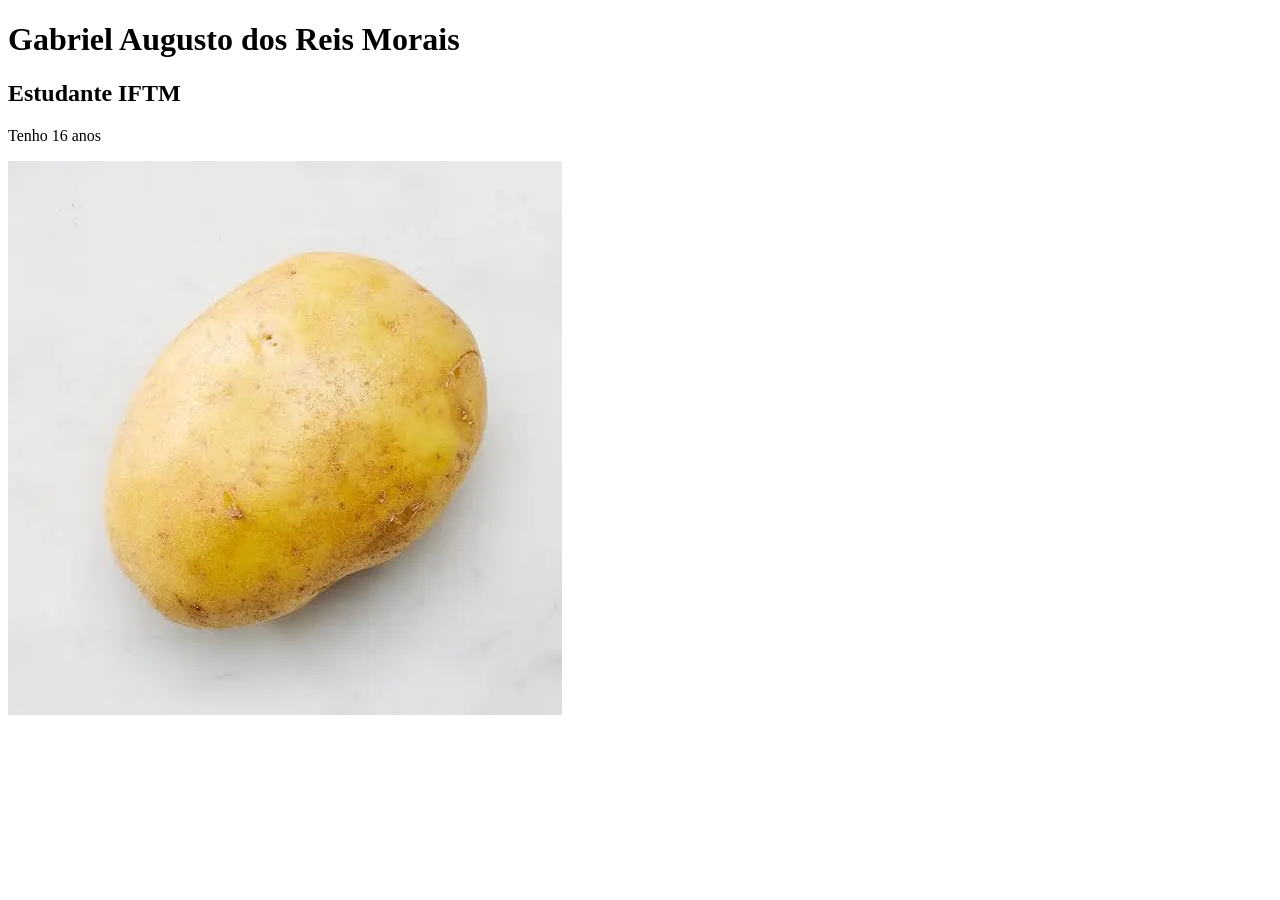
==== aula240326/index.html @ f1fa29dd "Add files via upload" ====
<!DOCTYPE html>
<html lang="en">
<head>
    <meta charset="UTF-8">
    <meta name="viewport" content="width=device-width, initial-scale=1.0">
    <title>Document</title>
</head>
<body>
    <h1>Gabriel Augusto dos Reis Morais</h1>
    <h2>Estudante IFTM</h2>
    <p>Tenho 16 anos</p>
    <img src="images.webp" alt="Imagem de uma batata">
</body>
</html>
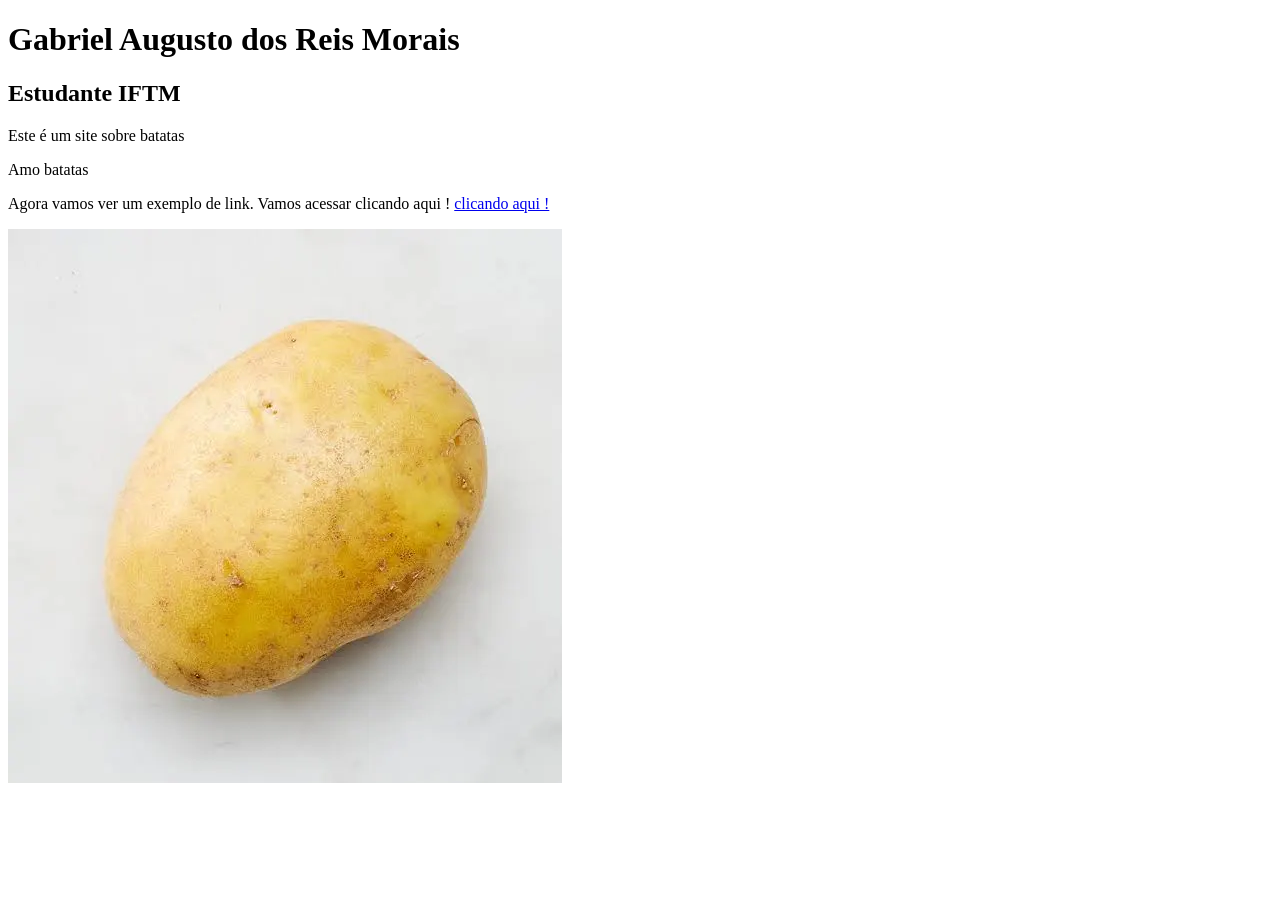
==== commit 9325a8e9: "Add files via upload" ====
--- a/aula240326/index.html
+++ b/aula240326/index.html
@@ -3,12 +3,16 @@
 <head>
     <meta charset="UTF-8">
     <meta name="viewport" content="width=device-width, initial-scale=1.0">
-    <title>Document</title>
+    <title>Batatas</title>
+    <link rel="icon" type="image/x-icon" href="img/potato (1).png">
 </head>
 <body>
     <h1>Gabriel Augusto dos Reis Morais</h1>
     <h2>Estudante IFTM</h2>
-    <p>Tenho 16 anos</p>
-    <img src="images.webp" alt="Imagem de uma batata">
+    <p>Este é um site sobre batatas</p><p>Amo batatas</p>
+    <p>Agora vamos ver um exemplo de link. Vamos acessar clicando aqui !
+        <a href="pagina2.html"> clicando aqui ! </a> </p>
+    <img src="img/images.webp" alt="Imagem de uma batata">
+
 </body>
 </html>
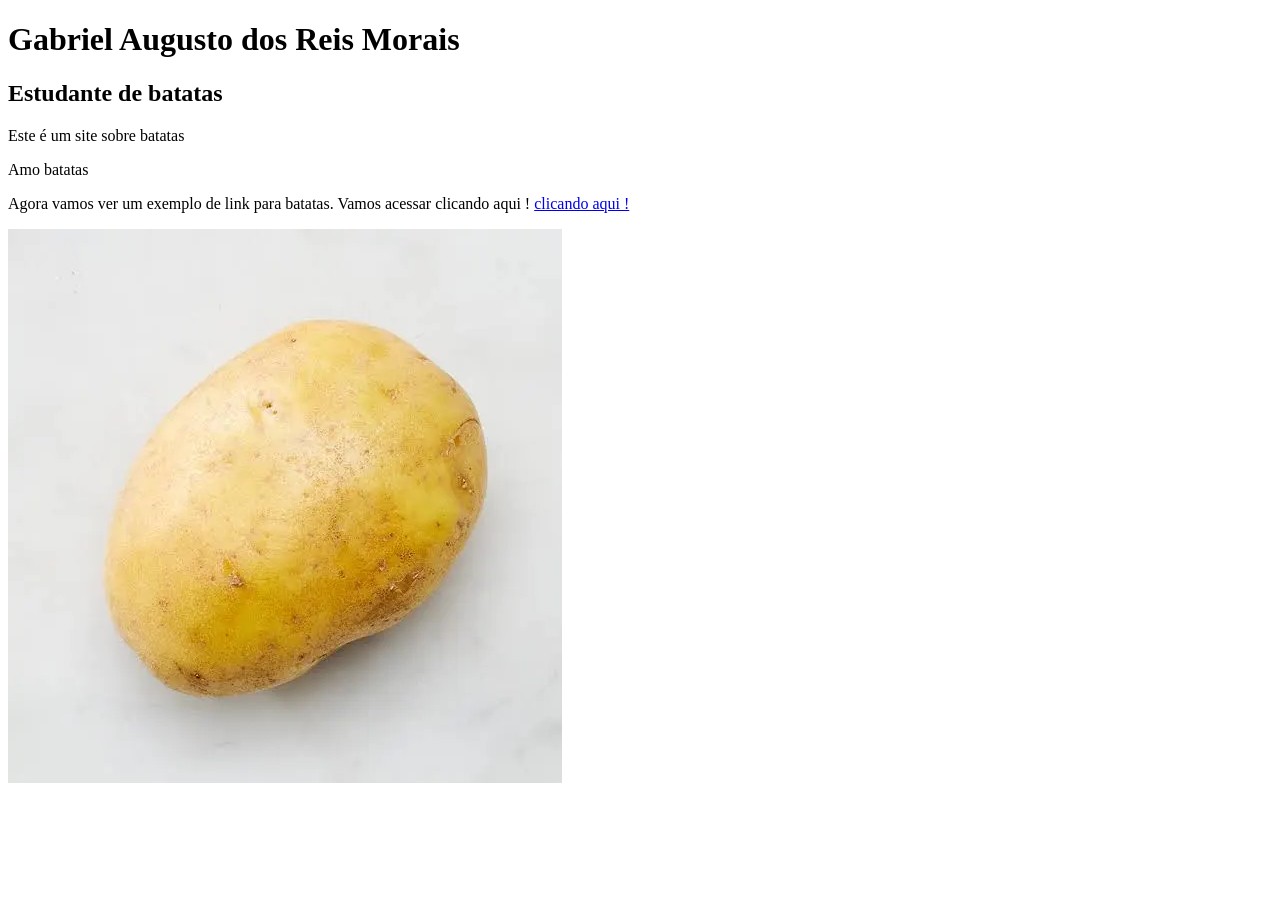
==== commit 5c1b5aee: "Add files via upload" ====
--- a/aula240326/index.html
+++ b/aula240326/index.html
@@ -8,9 +8,9 @@
 </head>
 <body>
     <h1>Gabriel Augusto dos Reis Morais</h1>
-    <h2>Estudante IFTM</h2>
+    <h2>Estudante de batatas</h2>
     <p>Este é um site sobre batatas</p><p>Amo batatas</p>
-    <p>Agora vamos ver um exemplo de link. Vamos acessar clicando aqui !
+    <p>Agora vamos ver um exemplo de link para batatas. Vamos acessar clicando aqui !
         <a href="pagina2.html"> clicando aqui ! </a> </p>
     <img src="img/images.webp" alt="Imagem de uma batata">
 
